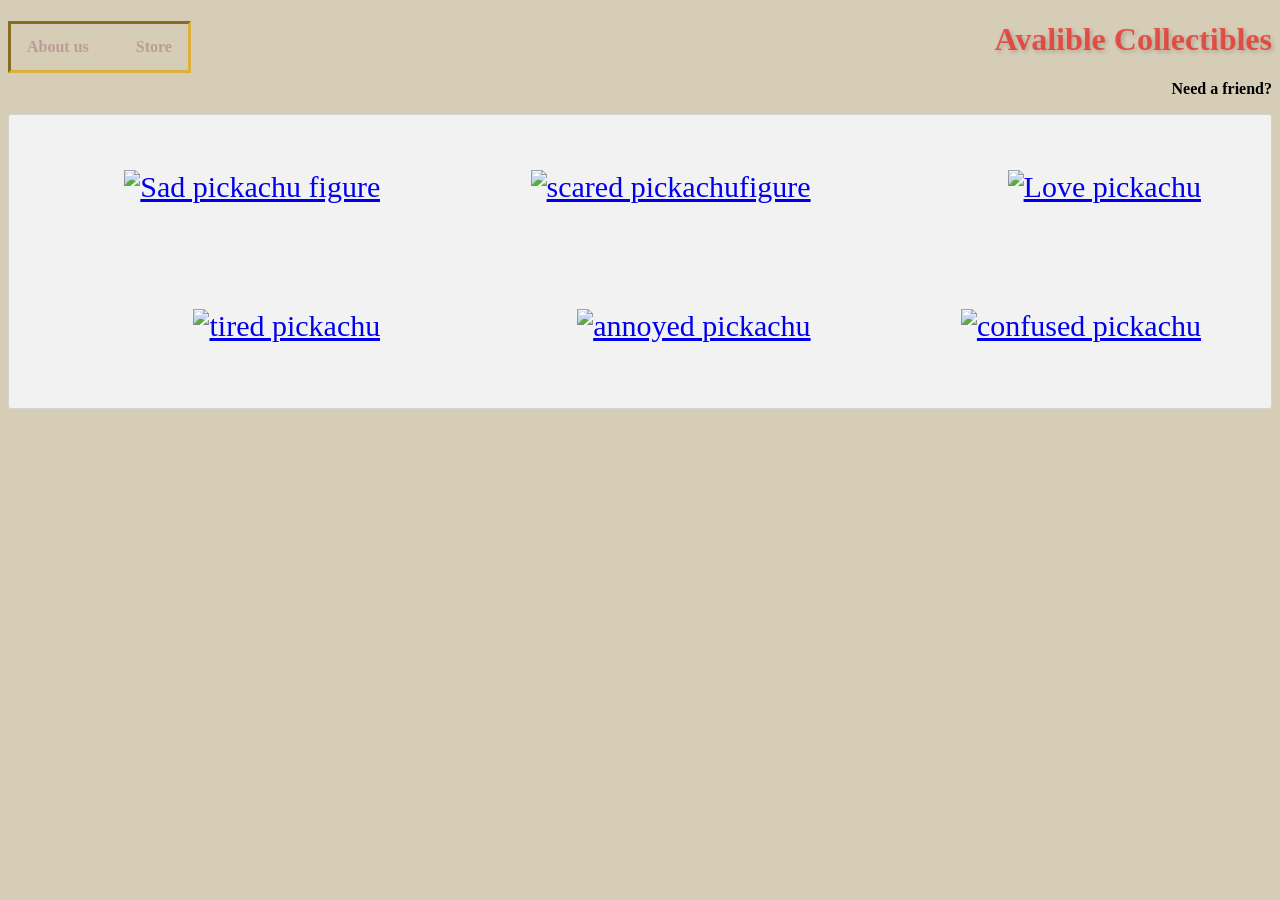
==== collectibles.html @ b15858cd "original version" ====
<!DOCTYPE html>
<html lang="en">
    <head>

        <link rel="stylesheet" href="Styles.css">
        <title>Venture Vault</title>
        <meta name="viewport" content="width=device-width, inital-scale=1.0">
    </head>
    <body>
        <nav class="site-navigation">
            <ul class="menu">
            <li><a href="index.html"><b>About us</b></a></li>
        
            <li><a href="store.html"><b>Store</b></a>
                <ul>
                    <li><a href="packs.html">Packs</a></li>
                    <li><a href="collectibles.html">collectibles</a></li>
                </ul>
            </li>
        </ul>
        </nav>
    <h1>Avalible Collectibles</h1>
    <p><b>Need a friend?</b></p>
    <div class="container">
        <div><a href="Cart.html"><img src="https://www.pokemoncenter.com/images/DAMRoot/Full-Size/10000/P7285_703-08753_01.jpg" alt="Sad pickachu figure" style="width: 200px;"></a></div>
        <div><a href="Cart.html"><img src="https://www.pokemoncenter.com/images/DAMRoot/Full-Size/10000/P7285_703-08751_01.jpg" alt="scared pickachufigure" style="width: 200px"></a></div>
        <div><a href="Cart.html"><img src="https://www.pokemoncenter.com/images/DAMRoot/Full-Size/10000/P7285_703-08754_01.jpg" alt="Love pickachu" style="width: 200px"></a></div>
        <div><a href="Cart.html"><img src="https://www.pokemoncenter.com/images/DAMRoot/Full-Size/10000/P7285_703-08750_01.jpg" alt="tired pickachu" style="width: 200px"></a></div>
        <div><a href="Cart.html"><img src="https://www.pokemoncenter.com/images/DAMRoot/Full-Size/10000/P7285_703-08752_01.jpg" alt="annoyed pickachu" style="width: 200px"></a></div>
        <div><a href="Cart.html"><img src="https://www.pokemoncenter.com/images/DAMRoot/Full-Size/10000/P7285_703-08755_01.jpg" alt="confused pickachu" style="width: 200px"></a></div>

    </div>
---- Styles.css ----
.testbtn{
    background-color: rgba(243, 235, 125, 0.986);
    
}


body {
    background-color: rgba(163, 145, 95, 0.452);
    background-image:url(https://sleevescard.com/cdn/shop/files/2989D4B2-1697-43EF-B81F-738C62E48D79.jpg?v=1698695318) ;
    background-repeat: no-repeat;
        background-attachment: fixed;
        background-position: center;
        background-size: cover;
        left: 0px;
        top: 0px;
        z-index: 0;
        text-align: right;
    
}


.content-container {
    max-width: 600px;

}

h1 {
    border-color: rgba(136, 122, 41, 0);
    border-width: 5px 10px;
    border-radius: 12px;
    text-align: right;
    color: rgba(247, 0, 0, 0.582);
    text-shadow: 2px 2px 4px rgba(0,0,0,0.2) ;
}

ul {
    border: inset;
    border-color: rgb(219, 177, 59);
    list-style-type: none;
    margin: 0;
    padding: 0;
    overflow: hidden;
    background-color: #8b0606  (250, 227, 23, 0.753)
    position: sticky;
    top: 0; z-index: 100;
    
    display: flex;
    justify-content: flex-end;
    align-items: center;
    gap: 15px;
}

ul li a {
    display: block;
    color: rgb(187, 156, 151);
    text-align: center;
    padding: 14px 16px;
    text-decoration: none;
}

ul li a:hover {
    background-color: #a82626;
}

footer{
    position: fixed;
    width: 100%;
    bottom: 0;
    left: -10px;
    text-align: right;
    padding: 10px 0;
    z-index: 100;
}
p{
    margin-left: 160px;
    top: 0;
    text-align: right;
}

.dropdown {
    position: relative;
}

.dropbtn {
    background-color:#4caf50;
    color:white;
    padding: 16px;
    font-size: 16px;
    border: none;
    cursor: pointer;
}

.dropdown-content {
    display: none;
    position: absolute;
    background-color: #f9f9f9;
    min-width: 200px;
    box-shadow: 0px 8px 16px 0px rgba(0,0,0,0.2);
}
.dropdown-content a {
    color: black;
    padding:12px 16px;
    text-decoration: none;
    display: block;
}

.dropdown-content a:hover {
    background-color: #f1f1f1;
}

.dropdown:hover .dropdown-content {
    display:block
}

.dropdown:hover  .dropbtn {
    background-color: #f9f9f9;
}

nav ul,
nav ol,
nav li {
    margin:0;
    padding: 0;
    float: left;
}
nav a {
    display: block;
    padding: 1em;
    text-decoration: none;
    color: #d0d0d0;
}
nav ul ul {
    max-width: 11em;
    background-color: #e22424;
}
nav ul ul li { 
    width:100%
}

nav ul ul {
    max-width: 11em;
    background-color: #af2020;
    position: absolute;
    z-index: 99;
    display: none;
}

nav li:hover ul {
    display: block;
}

.container {
    display: grid;
    grid-template-columns: auto auto auto;
    background-color: rgba(250, 235, 215, 0);
    padding: 5px;
    gap: 5px;
}
.container div{
    background-color: #f1f1f100;
    color: #4caf50;
    padding: 10px;
    font-size: 30px;
    align-content: center;
    margin: 40px;
}

.container div.Packs{
    grid-area: auto;
    text-align: center;
}

.row {
    display: -ms-flexbox;
    display: flex;
    -ms-flex-wrap: wrap;
    flex-wrap: wrap;
    margin: 0 -16px;
}

.col-25{
    -ms-flex: 25%;
    flex: 25%;
}

.col-50 {
    -ms-flex: 50%;
    flex:50%
}

.col-75{
    -ms-flex: 75%;
    flex: 75%;
}
.col-25
.col-50
.col-75{
    padding: 0 16px;
}

.container {
    background-color: #f2f2f2;
    padding: 5px 20px 15px 20px;
    border: 1px solid lightgrey;
    border-radius: 3px;
}

input[type=text]{
    width: 100%;
    margin-bottom: 20px;
    padding: 12px;
    border: 1px solid #ccc;
    border-radius: 3px
}

label{
    margin-bottom: 20px;
    padding: 7px 0;
    font-size: 24px;
}

.btn {
    background-color: #04aa6d;
    color: white;
    padding: 12px;
    margin: 10px 0;
    border: none;
    width: 100%;
    border-radius: 3px;
    cursor: pointer;
    font-size: 17px;
}

.btn:hover {
    background-color: #f1f1f1;
}

span.price {
    float: right;
    color: grey;
}

@media (max-width: 800px){
    .row{
        flex-direction: column-reverse;
    }
    .col-25 {
        margin-bottom: 20px;
    }
}
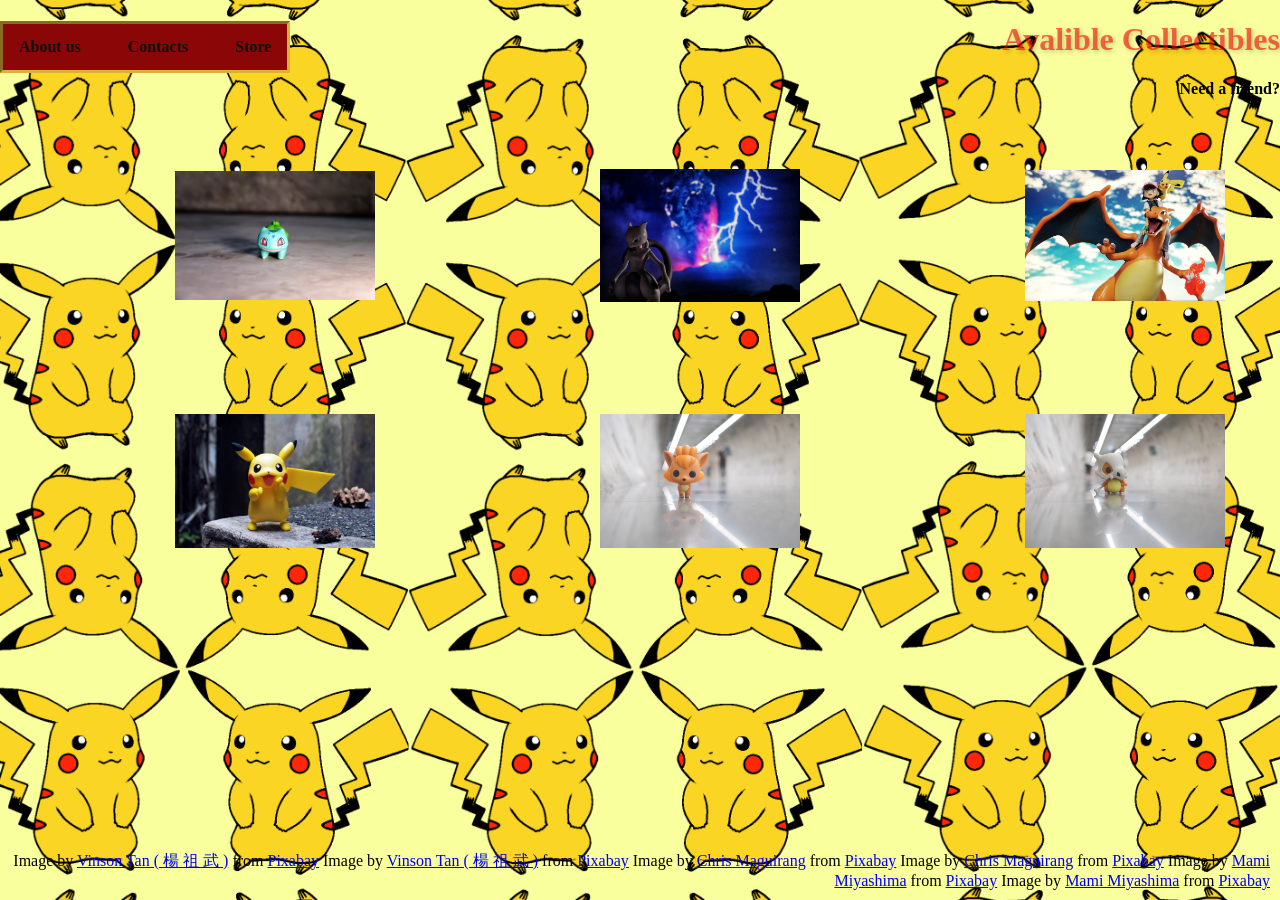
==== commit 97b61127: "most recent" ====
--- a/collectibles.html
+++ b/collectibles.html
@@ -2,7 +2,7 @@
 <html lang="en">
     <head>
 
-        <link rel="stylesheet" href="Styles.css">
+        <link rel="stylesheet" href="css/Styles.css">
         <title>Venture Vault</title>
         <meta name="viewport" content="width=device-width, inital-scale=1.0">
     </head>
@@ -10,7 +10,7 @@
         <nav class="site-navigation">
             <ul class="menu">
             <li><a href="index.html"><b>About us</b></a></li>
-        
+            <li><a href="Contacts.html"><b>Contacts</b></a></li>
             <li><a href="store.html"><b>Store</b></a>
                 <ul>
                     <li><a href="packs.html">Packs</a></li>
@@ -22,11 +22,23 @@
     <h1>Avalible Collectibles</h1>
     <p><b>Need a friend?</b></p>
     <div class="container">
-        <div><a href="Cart.html"><img src="https://www.pokemoncenter.com/images/DAMRoot/Full-Size/10000/P7285_703-08753_01.jpg" alt="Sad pickachu figure" style="width: 200px;"></a></div>
-        <div><a href="Cart.html"><img src="https://www.pokemoncenter.com/images/DAMRoot/Full-Size/10000/P7285_703-08751_01.jpg" alt="scared pickachufigure" style="width: 200px"></a></div>
-        <div><a href="Cart.html"><img src="https://www.pokemoncenter.com/images/DAMRoot/Full-Size/10000/P7285_703-08754_01.jpg" alt="Love pickachu" style="width: 200px"></a></div>
-        <div><a href="Cart.html"><img src="https://www.pokemoncenter.com/images/DAMRoot/Full-Size/10000/P7285_703-08750_01.jpg" alt="tired pickachu" style="width: 200px"></a></div>
-        <div><a href="Cart.html"><img src="https://www.pokemoncenter.com/images/DAMRoot/Full-Size/10000/P7285_703-08752_01.jpg" alt="annoyed pickachu" style="width: 200px"></a></div>
-        <div><a href="Cart.html"><img src="https://www.pokemoncenter.com/images/DAMRoot/Full-Size/10000/P7285_703-08755_01.jpg" alt="confused pickachu" style="width: 200px"></a></div>
+        <div><a href="Cart.html"><img src="media/vinsky2002-small-4023177.jpg" alt="Sad pickachu figure" style="width: 200px;"></a></div>
+        <div><a href="Cart.html"><img src="media/chrismaguirang-toys-5354012.jpg" alt="mewtwo" style="width: 200px"></a></div>
+        <div><a href="Cart.html"><img src="media/chrismaguirang-pokemon-5975183.jpg" alt="charizard" style="width: 200px"></a></div>
+        <div><a href="Cart.html"><img src="media/vinsky2002-toy-3633751.jpg" alt="tired pickachu" style="width: 200px"></a></div>
+        <div><a href="Cart.html"><img src="media/migallery23-pop-5475336.jpg" alt="annoyed pickachu" style="width: 200px"></a></div>
+        <div><a href="Cart.html"><img src="media/migallery23-pop-5475310.jpg" alt="confused pickachu" style="width: 200px"></a></div>
 
-    </div>+    </div>
+    <footer>
+        Image by <a href="https://pixabay.com/users/vinsky2002-1151065/?utm_source=link-attribution&utm_medium=referral&utm_campaign=image&utm_content=3633751">Vinson Tan ( 楊 祖 武 )</a> from <a href="https://pixabay.com//?utm_source=link-attribution&utm_medium=referral&utm_campaign=image&utm_content=3633751">Pixabay</a>
+        Image by <a href="https://pixabay.com/users/vinsky2002-1151065/?utm_source=link-attribution&utm_medium=referral&utm_campaign=image&utm_content=4023177">Vinson Tan ( 楊 祖 武 )</a> from <a href="https://pixabay.com//?utm_source=link-attribution&utm_medium=referral&utm_campaign=image&utm_content=4023177">Pixabay</a>
+        Image by <a href="https://pixabay.com/users/chrismaguirang-17247173/?utm_source=link-attribution&utm_medium=referral&utm_campaign=image&utm_content=5354012">Chris Maguirang</a> from <a href="https://pixabay.com//?utm_source=link-attribution&utm_medium=referral&utm_campaign=image&utm_content=5354012">Pixabay</a>
+        Image by <a href="https://pixabay.com/users/chrismaguirang-17247173/?utm_source=link-attribution&utm_medium=referral&utm_campaign=image&utm_content=5975183">Chris Maguirang</a> from <a href="https://pixabay.com//?utm_source=link-attribution&utm_medium=referral&utm_campaign=image&utm_content=5975183">Pixabay</a>
+        Image by <a href="https://pixabay.com/users/migallery23-3710005/?utm_source=link-attribution&utm_medium=referral&utm_campaign=image&utm_content=5475336">Mami Miyashima</a> from <a href="https://pixabay.com//?utm_source=link-attribution&utm_medium=referral&utm_campaign=image&utm_content=5475336">Pixabay</a>
+        Image by <a href="https://pixabay.com/users/migallery23-3710005/?utm_source=link-attribution&utm_medium=referral&utm_campaign=image&utm_content=5475310">Mami Miyashima</a> from <a href="https://pixabay.com//?utm_source=link-attribution&utm_medium=referral&utm_campaign=image&utm_content=5475310">Pixabay</a>
+
+    
+    </footer>
+    </body>
+</html>
--- a/css/Styles.css
+++ b/css/Styles.css
@@ -0,0 +1,231 @@
+.testbtn{
+    background-color: rgba(243, 235, 125, 0.986);
+    
+}
+
+
+body {
+    background-color: rgba(15, 14, 11, 0.452);
+    background-image: url("../media/mohamed_hassan-pattern-2309660.png");
+    background-repeat: no-repeat;
+        background-attachment: fixed;
+        background-position: center;
+        background-size: cover;
+        background-origin: border-box;
+        margin: auto;
+        left: 0px;
+        top: 0px;
+        z-index: 0;
+        text-align: right;
+    
+}
+
+
+
+.content-container {
+    max-width: 600px;
+
+}
+
+h1 {
+    border-color: rgba(136, 122, 41, 0);
+    border-width: 5px 10px;
+    border-radius: 12px;
+    text-align: right;
+    color: rgba(247, 0, 0, 0.582);
+    text-shadow: 2px 2px 4px rgba(0,0,0,0.2) ;
+}
+
+ul {
+    border: inset;
+    border-color: rgb(219, 177, 59);
+    list-style-type: none;
+    margin: 0;
+    padding: 0;
+    overflow: hidden;
+    background-color: #8b0606;
+    position: sticky;
+    top: 0; z-index: 100;
+    display: flex;
+    justify-content: flex-end;
+    align-items: center;
+    gap: 15px;
+}
+
+ul li a {
+    display: block;
+    color: rgb(17, 16, 16);
+    text-align: center;
+    padding: 14px 16px;
+    text-decoration: none;
+}
+
+ul li a:hover {
+    background-color: #a82626;
+}
+
+footer{
+    position: fixed;
+    width: 100%;
+    bottom: 0;
+    left: -10px;
+    text-align: right;
+    padding: 10px 0;
+    z-index: 100;
+}
+p{
+    margin-left: 160px;
+    top: 0;
+    text-align: right;
+}
+
+.dropdown {
+    position: relative;
+}
+
+.dropbtn {
+    background-color:#4caf50;
+    color:white;
+    padding: 16px;
+    font-size: 16px;
+    border: none;
+    cursor: pointer;
+}
+
+.dropdown-content {
+    display: none;
+    position: absolute;
+    background-color: #f9f9f9;
+    min-width: 200px;
+    box-shadow: 0px 8px 16px 0px rgba(0,0,0,0.2);
+}
+.dropdown-content a {
+    color: black;
+    padding:12px 16px;
+    text-decoration: none;
+    display: block;
+}
+
+.dropdown-content a:hover {
+    background-color: #f1f1f1;
+}
+
+.dropdown:hover .dropdown-content {
+    display:block
+}
+
+.dropdown:hover  .dropbtn {
+    background-color: #ffffff50;
+}
+
+nav ul,
+nav ol,
+nav li {
+    margin:0;
+    padding: 0;
+    float: left;
+}
+nav a {
+    display: block;
+    padding: 1em;
+    text-decoration: none;
+    color: #d0d0d0;
+}
+nav ul ul {
+    max-width: 11em;
+    background-color: #e22424;
+}
+nav ul ul li { 
+    width:100%
+}
+
+nav ul ul {
+    max-width: 11em;
+    background-color: #af2020;
+    position: absolute;
+    z-index: 99;
+    display: none;
+}
+
+nav li:hover ul {
+    display: block;
+}
+
+.container {
+    display: grid;
+    grid-template-columns: auto auto auto;
+    background-color: rgba(250, 235, 215, 0);
+    padding: 5px;
+    gap: 5px;
+}
+.container div{
+    background-color: #f1f1f100;
+    color: #4caf50;
+    padding: 10px;
+    font-size: 30px;
+    align-content: center;
+    margin: 40px;
+}
+
+/*.container div.Packs{
+    grid-area: auto;
+    text-align: center;
+}
+
+
+.container {
+    background-color: #f2f2f2af;
+    padding: 5px 20px 15px 20px;
+    border: 1px solid lightgrey;
+    border-radius: 3px;
+}
+
+.container div a img {
+    width: 100%;
+    height: auto;
+}
+*/
+input[type=text]{
+    width: 100%;
+    margin-bottom: 20px;
+    padding: 12px;
+    border: 1px solid #cccccc7a;
+    border-radius: 3px
+}
+
+label{
+    margin-bottom: 20px;
+    padding: 7px 0;
+    font-size: 24px;
+}
+
+.btn {
+    background-color: #04aa6d;
+    color: rgba(255, 255, 255, 0.459);
+    padding: 12px;
+    margin: 10px 0;
+    border: none;
+    width: 100%;
+    border-radius: 3px;
+    cursor: pointer;
+    font-size: 17px;
+}
+
+.btn:hover {
+    background-color: #f1f1f16b;
+}
+
+span.price {
+    float: right;
+    color: grey;
+}
+
+@media (max-width: 800px){
+    .row{
+        flex-direction: column-reverse;
+    }
+    .col-25 {
+        margin-bottom: 20px;
+    }
+}
+
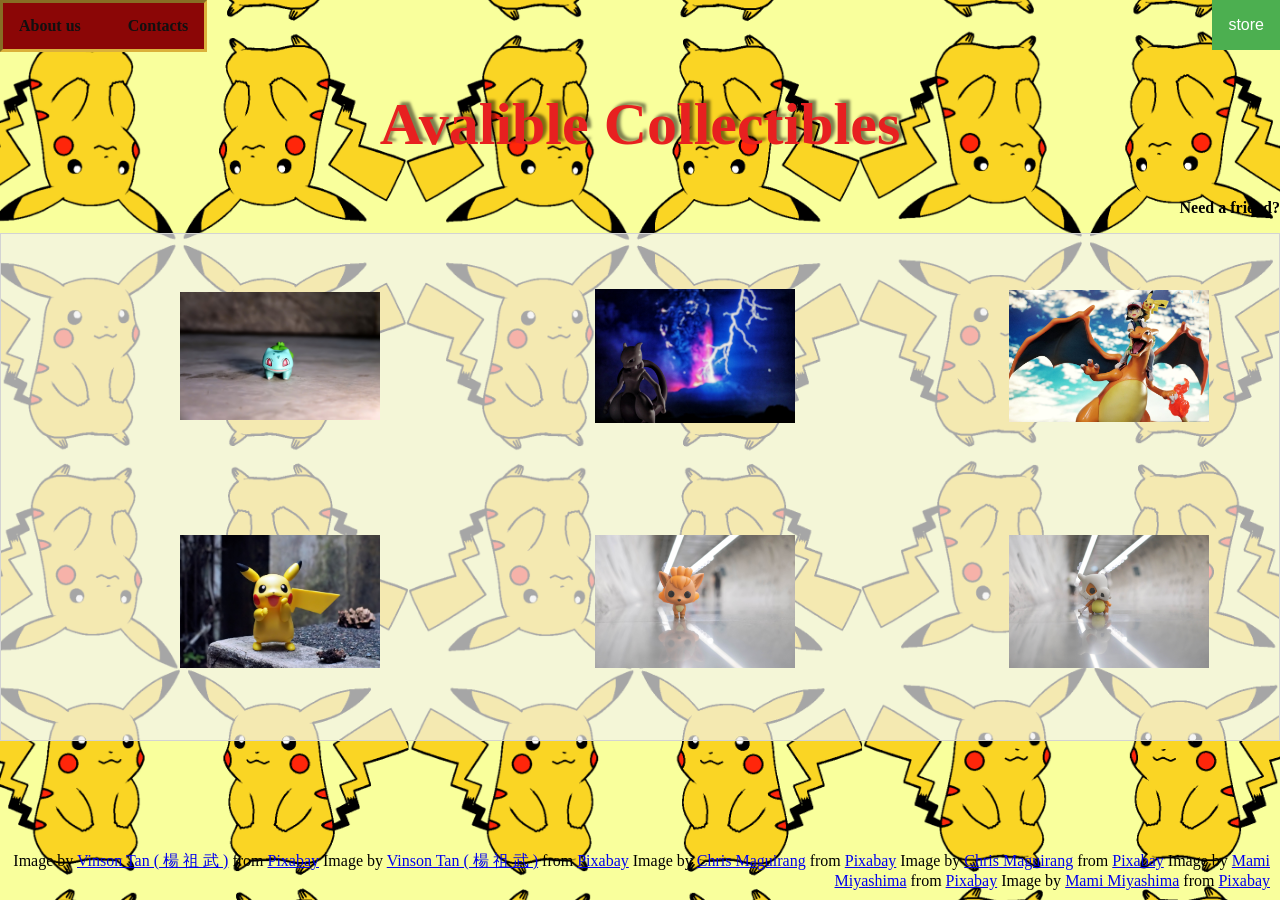
==== commit 0b797233: "Add files via upload Final updated Website" ====
--- a/collectibles.html
+++ b/collectibles.html
@@ -7,17 +7,18 @@
         <meta name="viewport" content="width=device-width, inital-scale=1.0">
     </head>
     <body>
-        <nav class="site-navigation">
-            <ul class="menu">
+        <nav>
+            <ul>
             <li><a href="index.html"><b>About us</b></a></li>
             <li><a href="Contacts.html"><b>Contacts</b></a></li>
-            <li><a href="store.html"><b>Store</b></a>
-                <ul>
-                    <li><a href="packs.html">Packs</a></li>
-                    <li><a href="collectibles.html">collectibles</a></li>
-                </ul>
-            </li>
-        </ul>
+            </ul>
+            <div class="dropdown"> 
+                <button class="dropbtn">store</button>
+                <div class="dropdown-content">
+                    <a href="packs.html">Packs</a>
+                    <a href="collectibles.html">collectibles</a>
+                </div>
+            </div>
         </nav>
     <h1>Avalible Collectibles</h1>
     <p><b>Need a friend?</b></p>
--- a/css/Styles.css
+++ b/css/Styles.css
@@ -31,9 +31,18 @@
     border-color: rgba(136, 122, 41, 0);
     border-width: 5px 10px;
     border-radius: 12px;
-    text-align: right;
-    color: rgba(247, 0, 0, 0.582);
-    text-shadow: 2px 2px 4px rgba(0,0,0,0.2) ;
+    text-align: center;
+    color: rgb(231, 32, 32);
+    text-shadow: 4px -3px 3px rgba(0,0,0,0.5);
+    font-size: 60px;
+}
+
+#subtitle {
+    color: rgba(29, 37, 146, 0.87);
+    font-weight: bold;
+    text-align: left;
+    font-size: 30px;
+    margin-left: 40px;
 }
 
 ul {
@@ -60,10 +69,6 @@
     text-decoration: none;
 }
 
-ul li a:hover {
-    background-color: #a82626;
-}
-
 footer{
     position: fixed;
     width: 100%;
@@ -73,14 +78,9 @@
     padding: 10px 0;
     z-index: 100;
 }
-p{
-    margin-left: 160px;
-    top: 0;
-    text-align: right;
-}
 
 .dropdown {
-    position: relative;
+    /*position: relative;*/
 }
 
 .dropbtn {
@@ -94,10 +94,12 @@
 
 .dropdown-content {
     display: none;
-    position: absolute;
-    background-color: #f9f9f9;
+    position:absolute; 
+    right: 0px;
+    background-color: #f9f9f98c;
     min-width: 200px;
     box-shadow: 0px 8px 16px 0px rgba(0,0,0,0.2);
+    
 }
 .dropdown-content a {
     color: black;
@@ -107,7 +109,7 @@
 }
 
 .dropdown-content a:hover {
-    background-color: #f1f1f1;
+    background-color: #4caf50;
 }
 
 .dropdown:hover .dropdown-content {
@@ -115,7 +117,7 @@
 }
 
 .dropdown:hover  .dropbtn {
-    background-color: #ffffff50;
+    background-color: #4caf50;
 }
 
 nav ul,
@@ -131,10 +133,7 @@
     text-decoration: none;
     color: #d0d0d0;
 }
-nav ul ul {
-    max-width: 11em;
-    background-color: #e22424;
-}
+
 nav ul ul li { 
     width:100%
 }
@@ -149,13 +148,14 @@
 
 nav li:hover ul {
     display: block;
-}
+} 
 
 .container {
     display: grid;
     grid-template-columns: auto auto auto;
-    background-color: rgba(250, 235, 215, 0);
-    padding: 5px;
+    background-color: #f2f2f2af;
+    padding: 5px 20px 15px 20px;
+    border: 1px solid lightgrey;
     gap: 5px;
 }
 .container div{
@@ -167,24 +167,7 @@
     margin: 40px;
 }
 
-/*.container div.Packs{
-    grid-area: auto;
-    text-align: center;
-}
-
-
-.container {
-    background-color: #f2f2f2af;
-    padding: 5px 20px 15px 20px;
-    border: 1px solid lightgrey;
-    border-radius: 3px;
-}
-
-.container div a img {
-    width: 100%;
-    height: auto;
-}
-*/
+
 input[type=text]{
     width: 100%;
     margin-bottom: 20px;
@@ -215,10 +198,7 @@
     background-color: #f1f1f16b;
 }
 
-span.price {
-    float: right;
-    color: grey;
-}
+
 
 @media (max-width: 800px){
     .row{
@@ -229,3 +209,7 @@
     }
 }
 
+img {
+    max-width:100%;
+    height: auto;
+}
